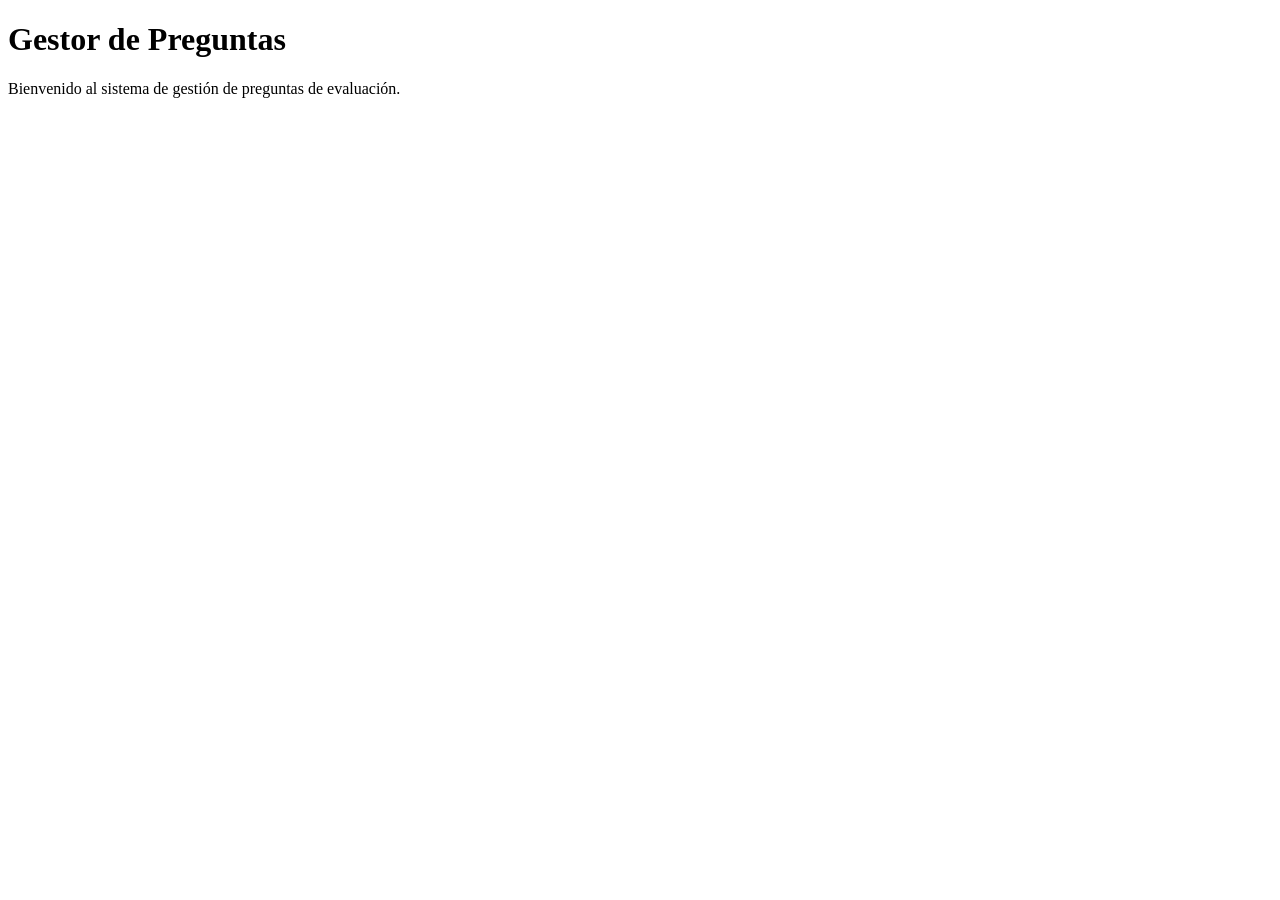
==== src/main/resources/templates/index.html @ 5fac1ef5 "feat: projeto inicial da avaliação final" ====
<!DOCTYPE html>
<html xmlns:th="http://www.thymeleaf.org">
<head th:replace="fragments/header :: header"></head>
<body>
<div th:replace="fragments/menu :: menu"></div>

<div class="container mt-4">
    <h1>Gestor de Preguntas</h1>
    <p>Bienvenido al sistema de gestión de preguntas de evaluación.</p>
</div>

<script th:src="@{/js/bootstrap.bundle.min.js}"></script>
</body>
</html>
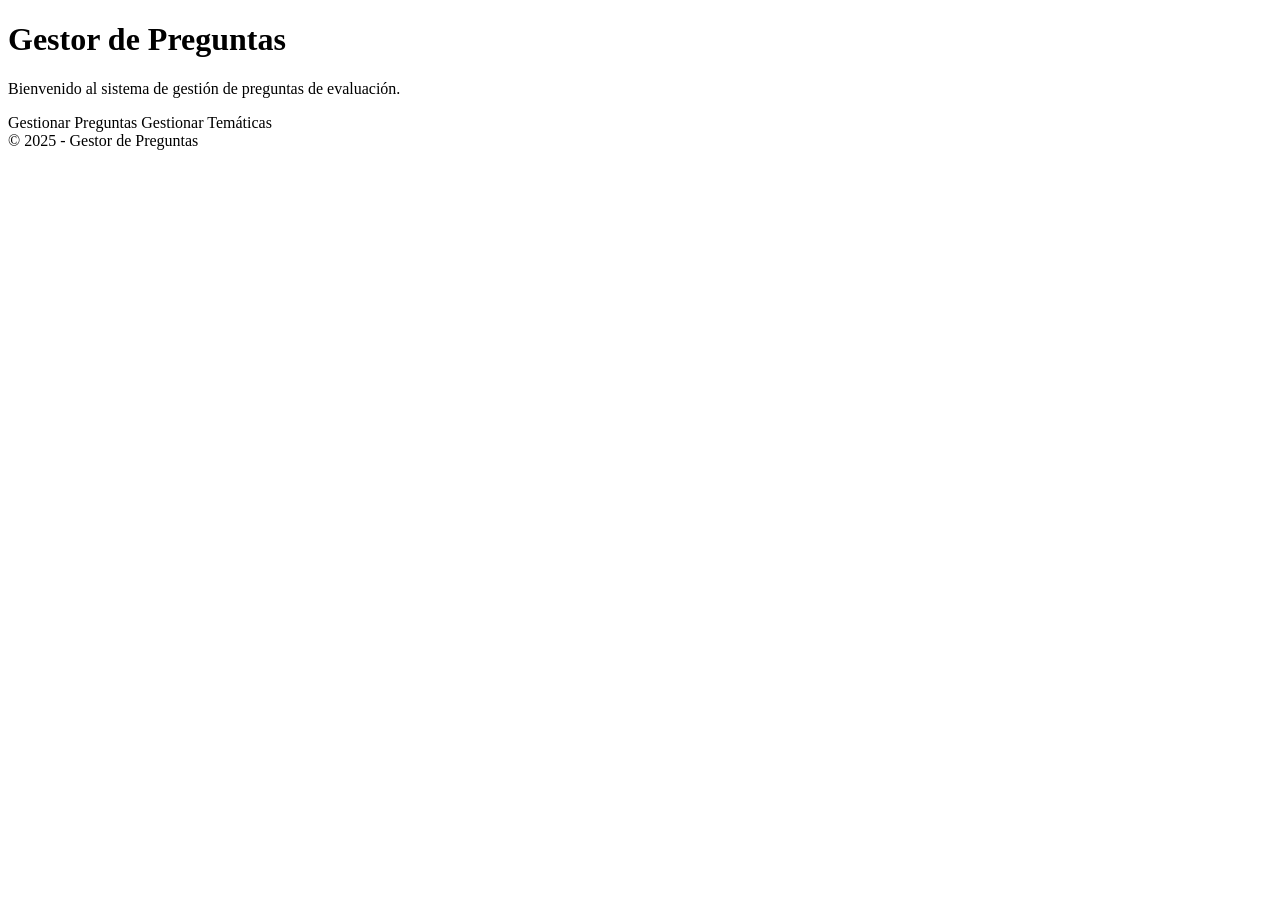
==== commit 07102f04: "chore: update pom and improve UI styling" ====
--- a/src/main/resources/templates/index.html
+++ b/src/main/resources/templates/index.html
@@ -1,14 +1,35 @@
 <!DOCTYPE html>
 <html xmlns:th="http://www.thymeleaf.org">
-<head th:replace="fragments/header :: header"></head>
+<head th:replace="fragments/header :: header">
+</head>
 <body>
 <div th:replace="fragments/menu :: menu"></div>
 
-<div class="container mt-4">
-    <h1>Gestor de Preguntas</h1>
-    <p>Bienvenido al sistema de gestión de preguntas de evaluación.</p>
+<div class="container main-content">
+    <div class="row justify-content-center">
+        <div class="col-lg-8 text-center">
+            <div class="hero-section">
+                <h1 class="display-5 fw-bold text-primary mb-3">Gestor de Preguntas</h1>
+                <p class="lead text-muted mb-4">Bienvenido al sistema de gestión de preguntas de evaluación.</p>
+                <div class="d-flex justify-content-center gap-3">
+                    <a th:href="@{/preguntas}" class="btn btn-primary btn-lg px-4">
+                        Gestionar Preguntas
+                    </a>
+                    <a th:href="@{/tematicas}" class="btn btn-outline-primary btn-lg px-4">
+                        Gestionar Temáticas
+                    </a>
+                </div>
+            </div>
+        </div>
+    </div>
 </div>
+
+<footer class="footer mt-auto py-3 bg-light border-top">
+    <div class="container text-center text-muted small">
+        &copy; 2025 - Gestor de Preguntas
+    </div>
+</footer>
 
 <script th:src="@{/js/bootstrap.bundle.min.js}"></script>
 </body>
-</html>
+</html>
